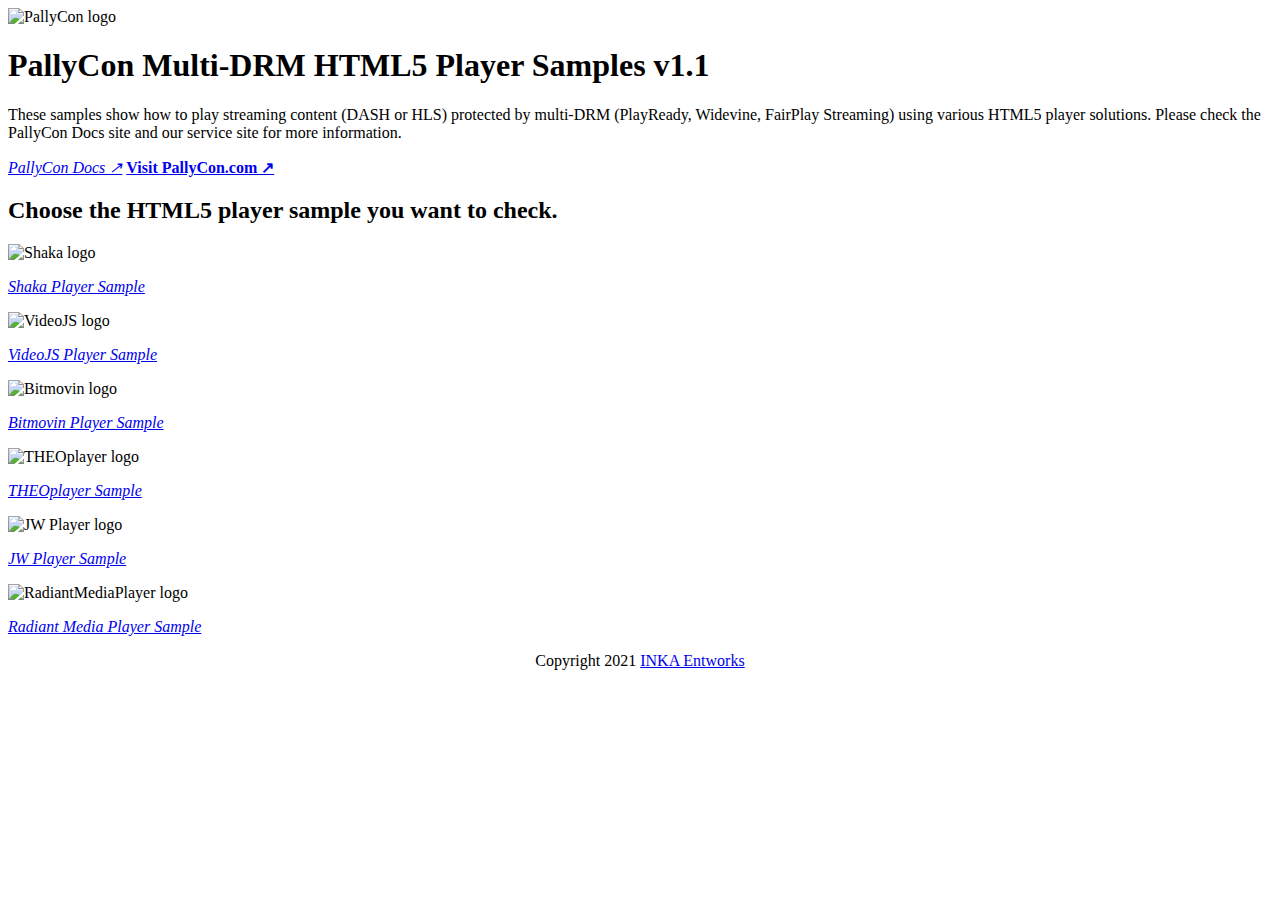
==== index.html @ a042675c "Modify Logic to check Supported DRM" ====
<!DOCTYPE html>
<html>

<head>
    <title>PallyCon Multi-DRM HTML5 Player Samples</title>
    <meta charset="utf-8">
    <meta name="viewport" content="width=device-width, initial-scale=1">
    <meta http-equiv="Content-Type" content="text/html; charset=utf-8" />
    <link rel="stylesheet" href="css/mvp.css">
    <link rel="stylesheet" href="css/scrolldown.css">
</head>

<body>
    <header>
        <img alt="PallyCon logo" src="./media/pallycon-logo.png">
        <h1>PallyCon Multi-DRM HTML5 Player Samples v1.1</h1>
        <p>These samples show how to play streaming content (DASH or HLS) protected by multi-DRM (PlayReady, Widevine, FairPlay Streaming) using various HTML5 player solutions. Please check the PallyCon Docs site and our service site for more information.</p>
        <p>
            <a href="https://pallycon.com/docs/en/multidrm/clients/html5-player/" target="_blank"><i>PallyCon Docs
                    &nearr;</i></a>
            <a href="https://pallycon.com/" target="_blank"><b>Visit PallyCon.com &nearr;</b></a>
        </p>
        <!-- Scroll down indicator CSS animation -->
        <div class="container">
            <div class="chevron"></div>
            <div class="chevron"></div>
            <div class="chevron"></div>
          </div>
    </header>
    <main>
        <section>
            <header>
                <h2>Choose the HTML5 player sample you want to check.</h2>
            </header>
            <aside>
                <img alt=" Shaka logo" src="./media/shaka-logo.png">
                <p><a href=" ./shaka-player-pallycon-sample.html"> <em>Shaka Player Sample</em></a></p>
            </aside>
            <aside>
                <img alt="VideoJS logo" src="./media/videojs-logo.png">
                <p><a href="./videojs-pallycon-sample.html"><em>VideoJS Player Sample</em></a></p>
            </aside>
            <aside>
                <img alt="Bitmovin logo" src="./media/bitmovin-logo.png">
                <p><a href="./bitmovin-player-pallycon-sample.html"><em>Bitmovin Player Sample</em></a></p>
            </aside>
            <aside>
                <img alt="THEOplayer logo" src="./media/theoplayer-logo.png">
                <p><a href="./theoplayer-pallycon-sample.html"><em>THEOplayer Sample</em></a></p>
            </aside>
            <aside>
                <img alt="JW Player logo" src="./media/jwplayer-logo.png">
                <p><a href="./jwplayer-pallycon-sample.html"><em>JW Player Sample</em></a></p>
            </aside>            
            <aside>
                <img alt="RadiantMediaPlayer logo" src="./media/radiant-logo.png">
                <p><a href="./radiant-media-player-pallycon-sample.html"><em>Radiant Media Player Sample</em></a></p>
            </aside>
        </section>
    </main>
    <footer>
        <p align="center">Copyright 2021 <a href=" https://inka.co.kr/" target="_blank">INKA Entworks</a></p>
    </footer>
</body>

</html>
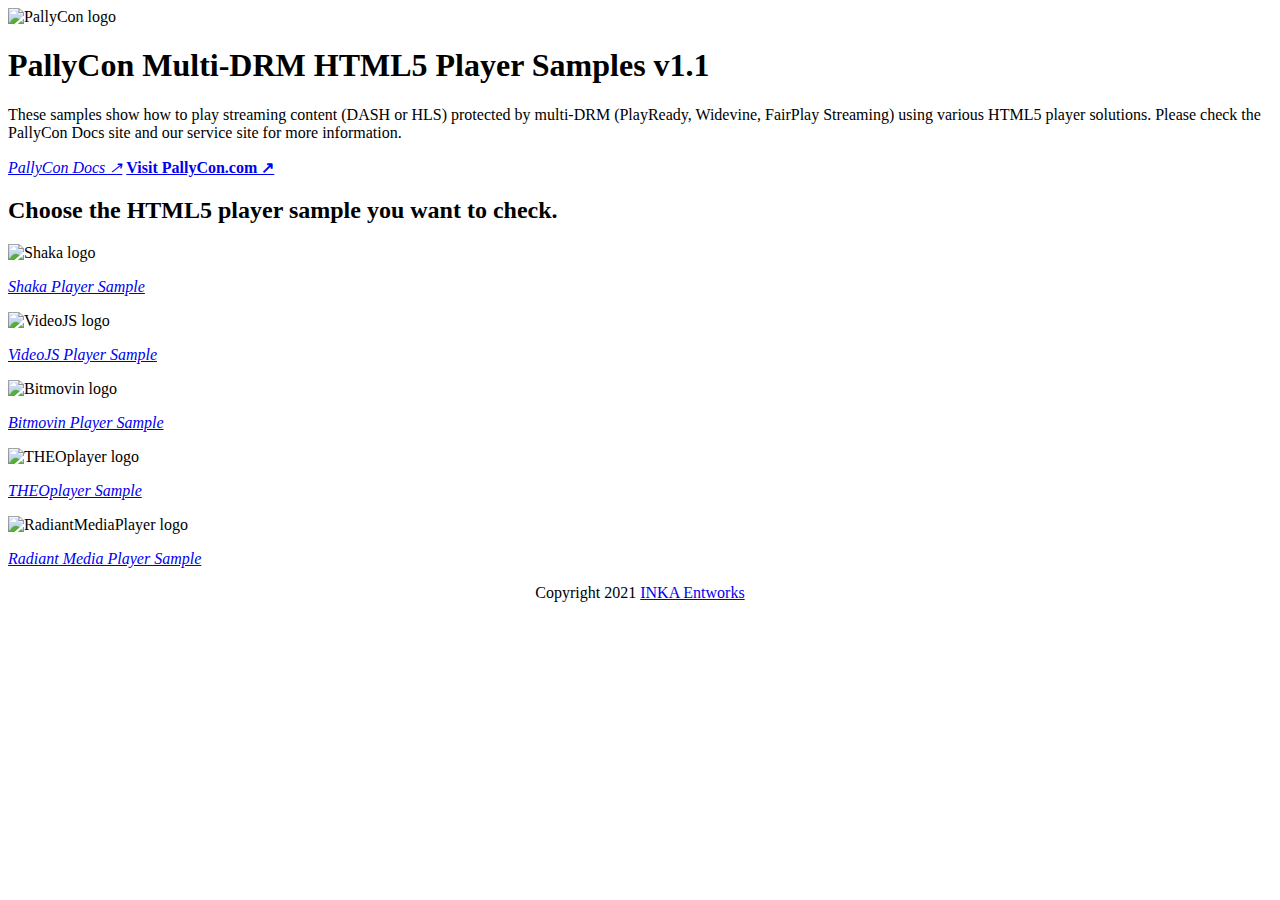
==== commit 16eb629f: "Add Widevine Cert Player Config" ====
--- a/index.html
+++ b/index.html
@@ -49,10 +49,6 @@
                 <p><a href="./theoplayer-pallycon-sample.html"><em>THEOplayer Sample</em></a></p>
             </aside>
             <aside>
-                <img alt="JW Player logo" src="./media/jwplayer-logo.png">
-                <p><a href="./jwplayer-pallycon-sample.html"><em>JW Player Sample</em></a></p>
-            </aside>            
-            <aside>
                 <img alt="RadiantMediaPlayer logo" src="./media/radiant-logo.png">
                 <p><a href="./radiant-media-player-pallycon-sample.html"><em>Radiant Media Player Sample</em></a></p>
             </aside>
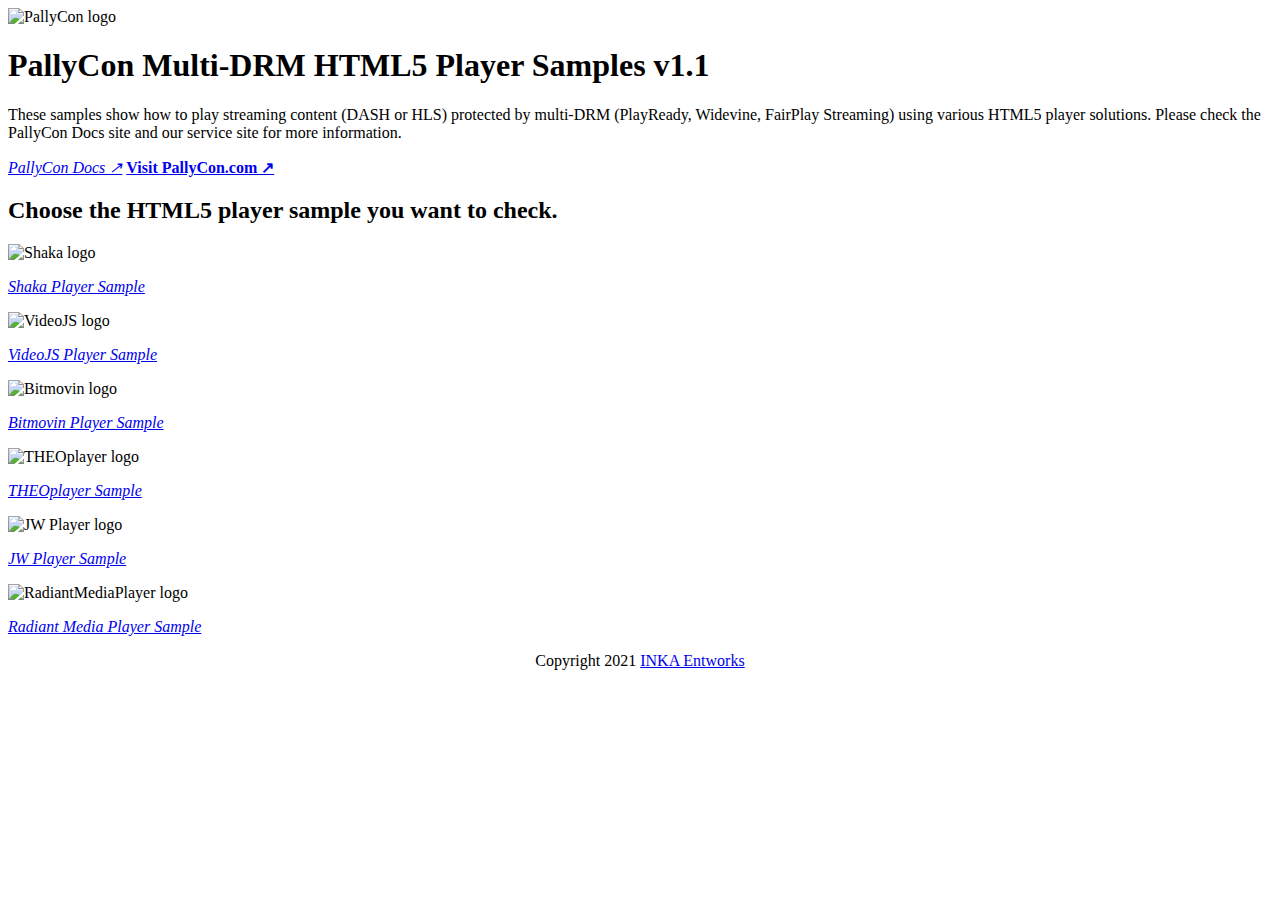
==== commit df98514a: "Revert "Add Widevine Cert Player Config"" ====
--- a/index.html
+++ b/index.html
@@ -49,6 +49,10 @@
                 <p><a href="./theoplayer-pallycon-sample.html"><em>THEOplayer Sample</em></a></p>
             </aside>
             <aside>
+                <img alt="JW Player logo" src="./media/jwplayer-logo.png">
+                <p><a href="./jwplayer-pallycon-sample.html"><em>JW Player Sample</em></a></p>
+            </aside>            
+            <aside>
                 <img alt="RadiantMediaPlayer logo" src="./media/radiant-logo.png">
                 <p><a href="./radiant-media-player-pallycon-sample.html"><em>Radiant Media Player Sample</em></a></p>
             </aside>
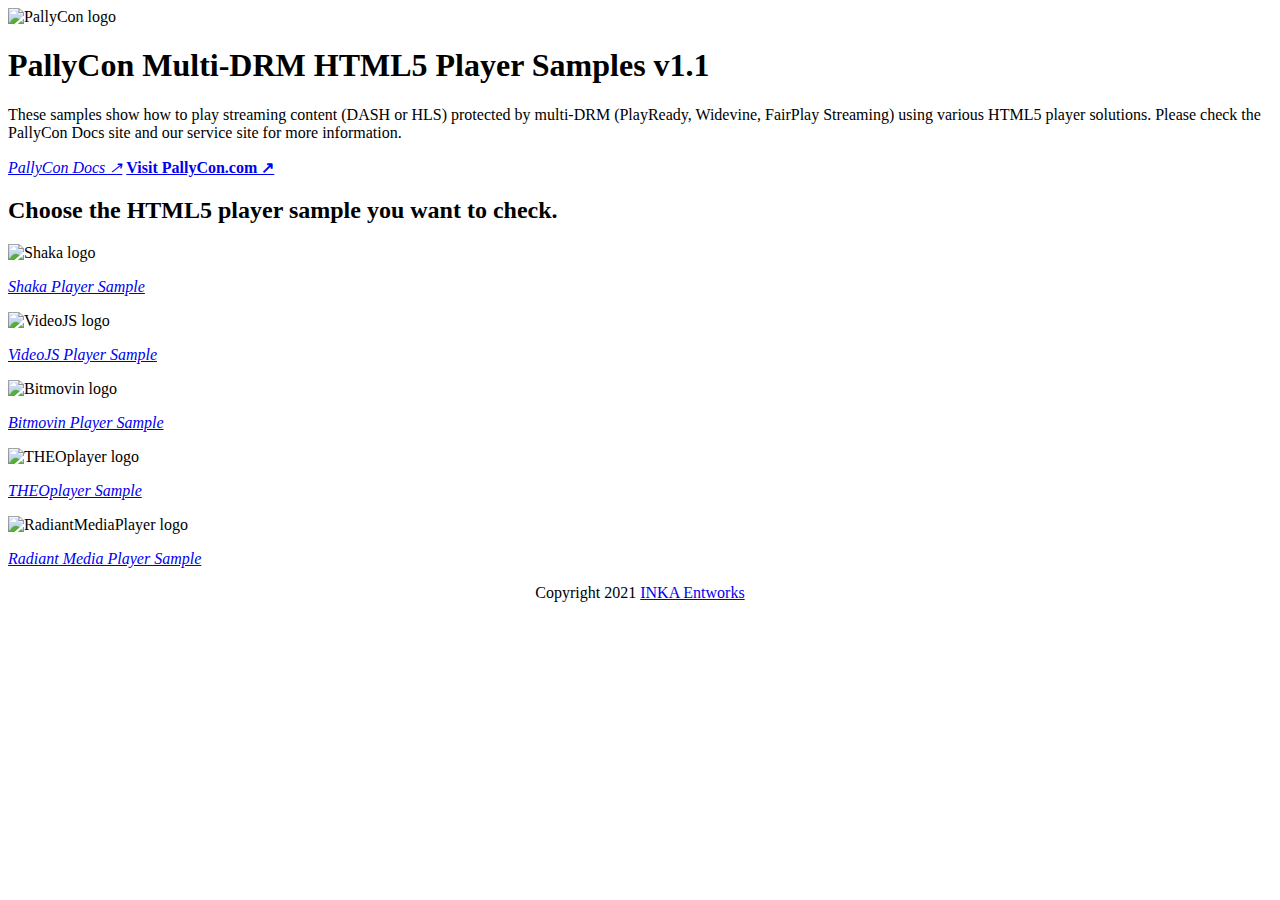
==== commit a61ed5ca: "Revert "Revert "Add Widevine Cert Player Config""" ====
--- a/index.html
+++ b/index.html
@@ -49,10 +49,6 @@
                 <p><a href="./theoplayer-pallycon-sample.html"><em>THEOplayer Sample</em></a></p>
             </aside>
             <aside>
-                <img alt="JW Player logo" src="./media/jwplayer-logo.png">
-                <p><a href="./jwplayer-pallycon-sample.html"><em>JW Player Sample</em></a></p>
-            </aside>            
-            <aside>
                 <img alt="RadiantMediaPlayer logo" src="./media/radiant-logo.png">
                 <p><a href="./radiant-media-player-pallycon-sample.html"><em>Radiant Media Player Sample</em></a></p>
             </aside>
